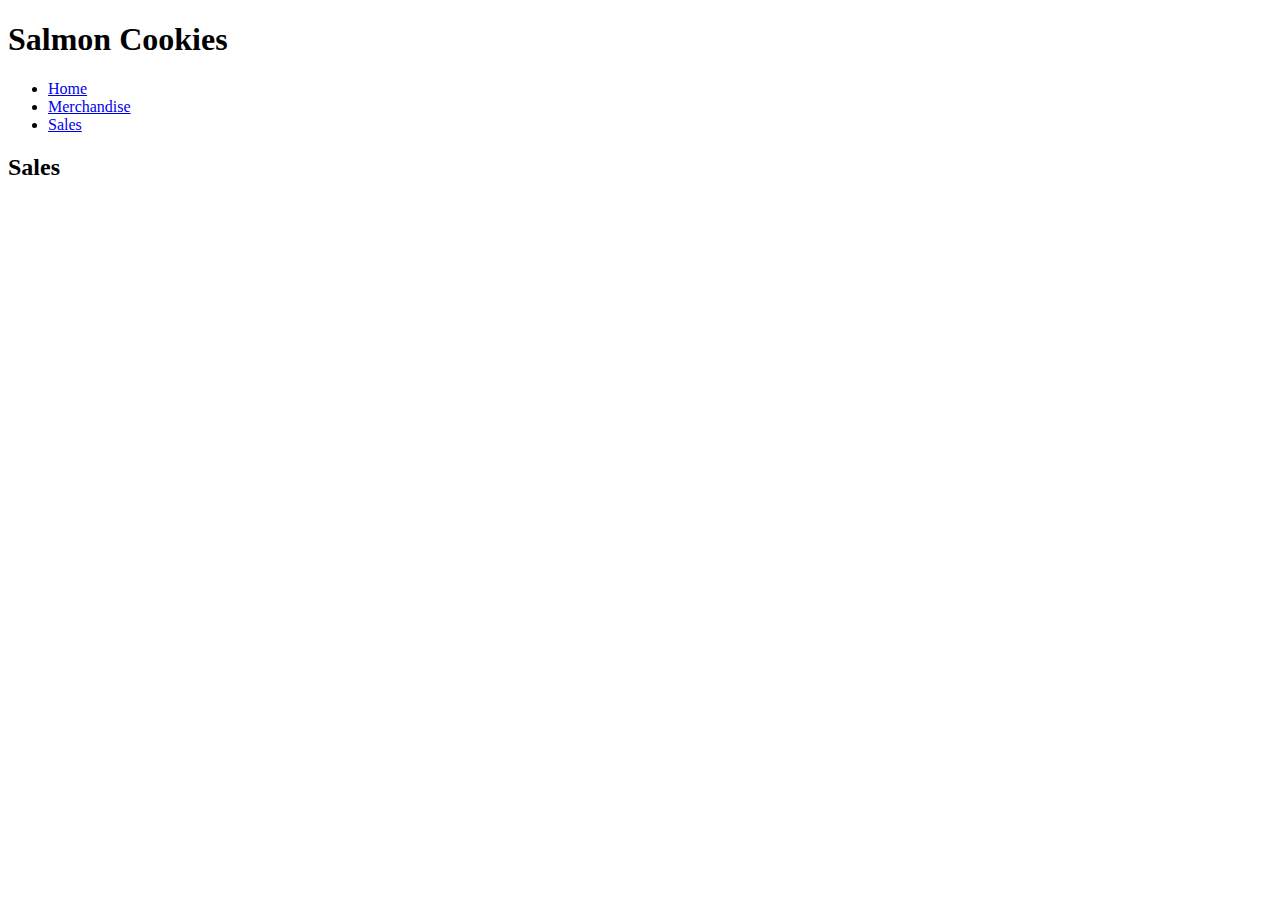
==== merchandise.html @ d0cbb209 "most html requirements met" ====
<!DOCTYPE html>
<html>
  <head>
    <title>Salmon Cookies, Merchandise</title>
    <link rel="stylesheet" href="./css/reset.css">
    <link rel="stylesheet" href="./css/style.css">
  </head>
  <body>
    <header>
      <h1>Salmon Cookies</h1>
      <nav>
        <ul>
          <li><a href="index.html">Home</a></li>
          <li><a href="merchandise.html">Merchandise</a></li>
          <li><a href="sales.html">Sales</a></li>
        </ul>
      </nav>
    </header>
    <main>
      <h2>Sales</h2>
    </main>
    <footer></footer>
  </body>
</html>
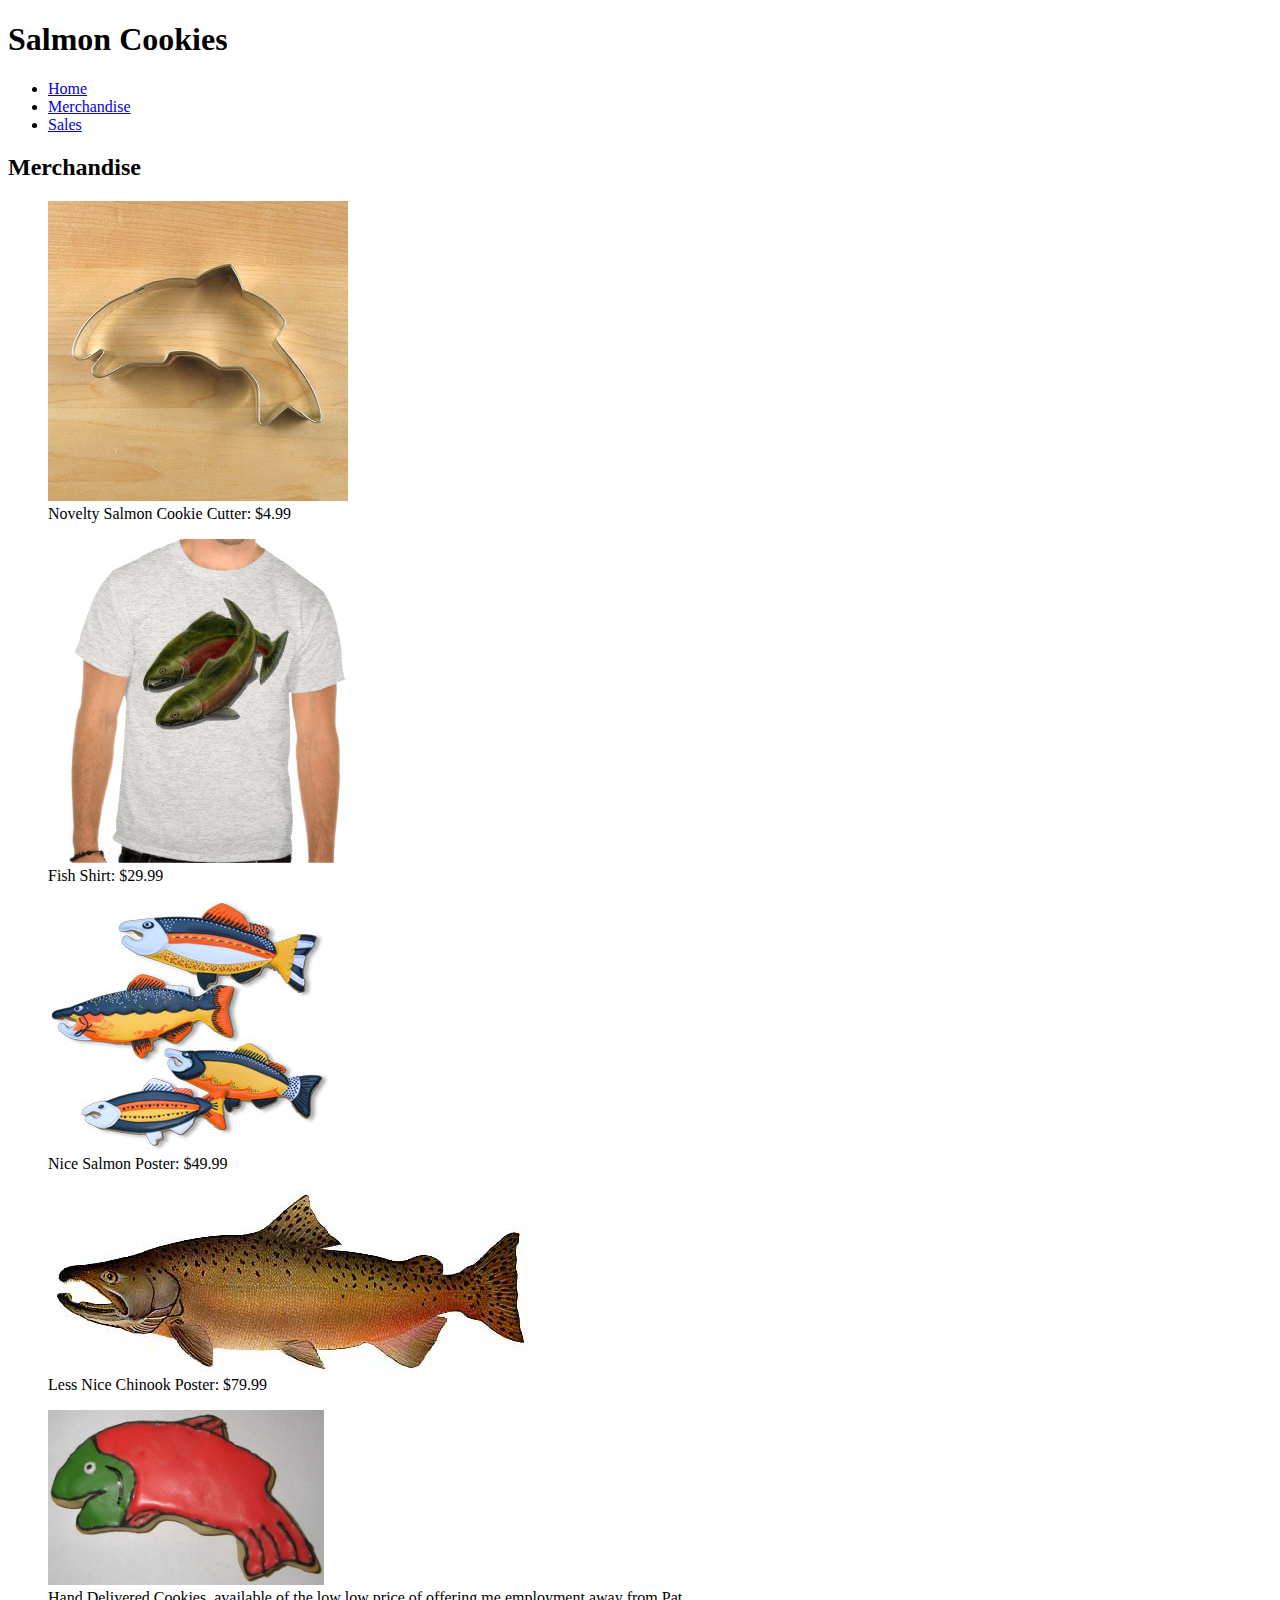
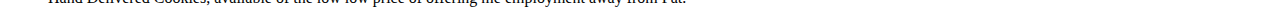
==== commit 76e9e00b: "all requirements met, calling it a day" ====
--- a/merchandise.html
+++ b/merchandise.html
@@ -17,7 +17,29 @@
       </nav>
     </header>
     <main>
-      <h2>Sales</h2>
+      <h2>Merchandise</h2>
+      <section>
+        <figure>
+          <img src="/img/cutter.jpeg">
+          <figcaption>Novelty Salmon Cookie Cutter: $4.99</figcaption>
+        </figure>
+        <figure>
+          <img src="/img/shirt.jpg">
+          <figcaption>Fish Shirt: $29.99</figcaption>
+        </figure>
+        <figure>
+          <img src="/img/fish.jpg">
+          <figcaption>Nice Salmon Poster: $49.99</figcaption>
+        </figure>
+        <figure>
+          <img src="/img/chinook.jpg">
+          <figcaption>Less Nice Chinook Poster: $79.99</figcaption>
+        </figure>
+        <figure>
+          <img src="/img/frosted-cookie.jpg">
+          <figcaption>Hand Delivered Cookies, available of the low low price of offering me employment away from Pat.</figcaption>
+        </figure>
+      </section>
     </main>
     <footer></footer>
   </body>
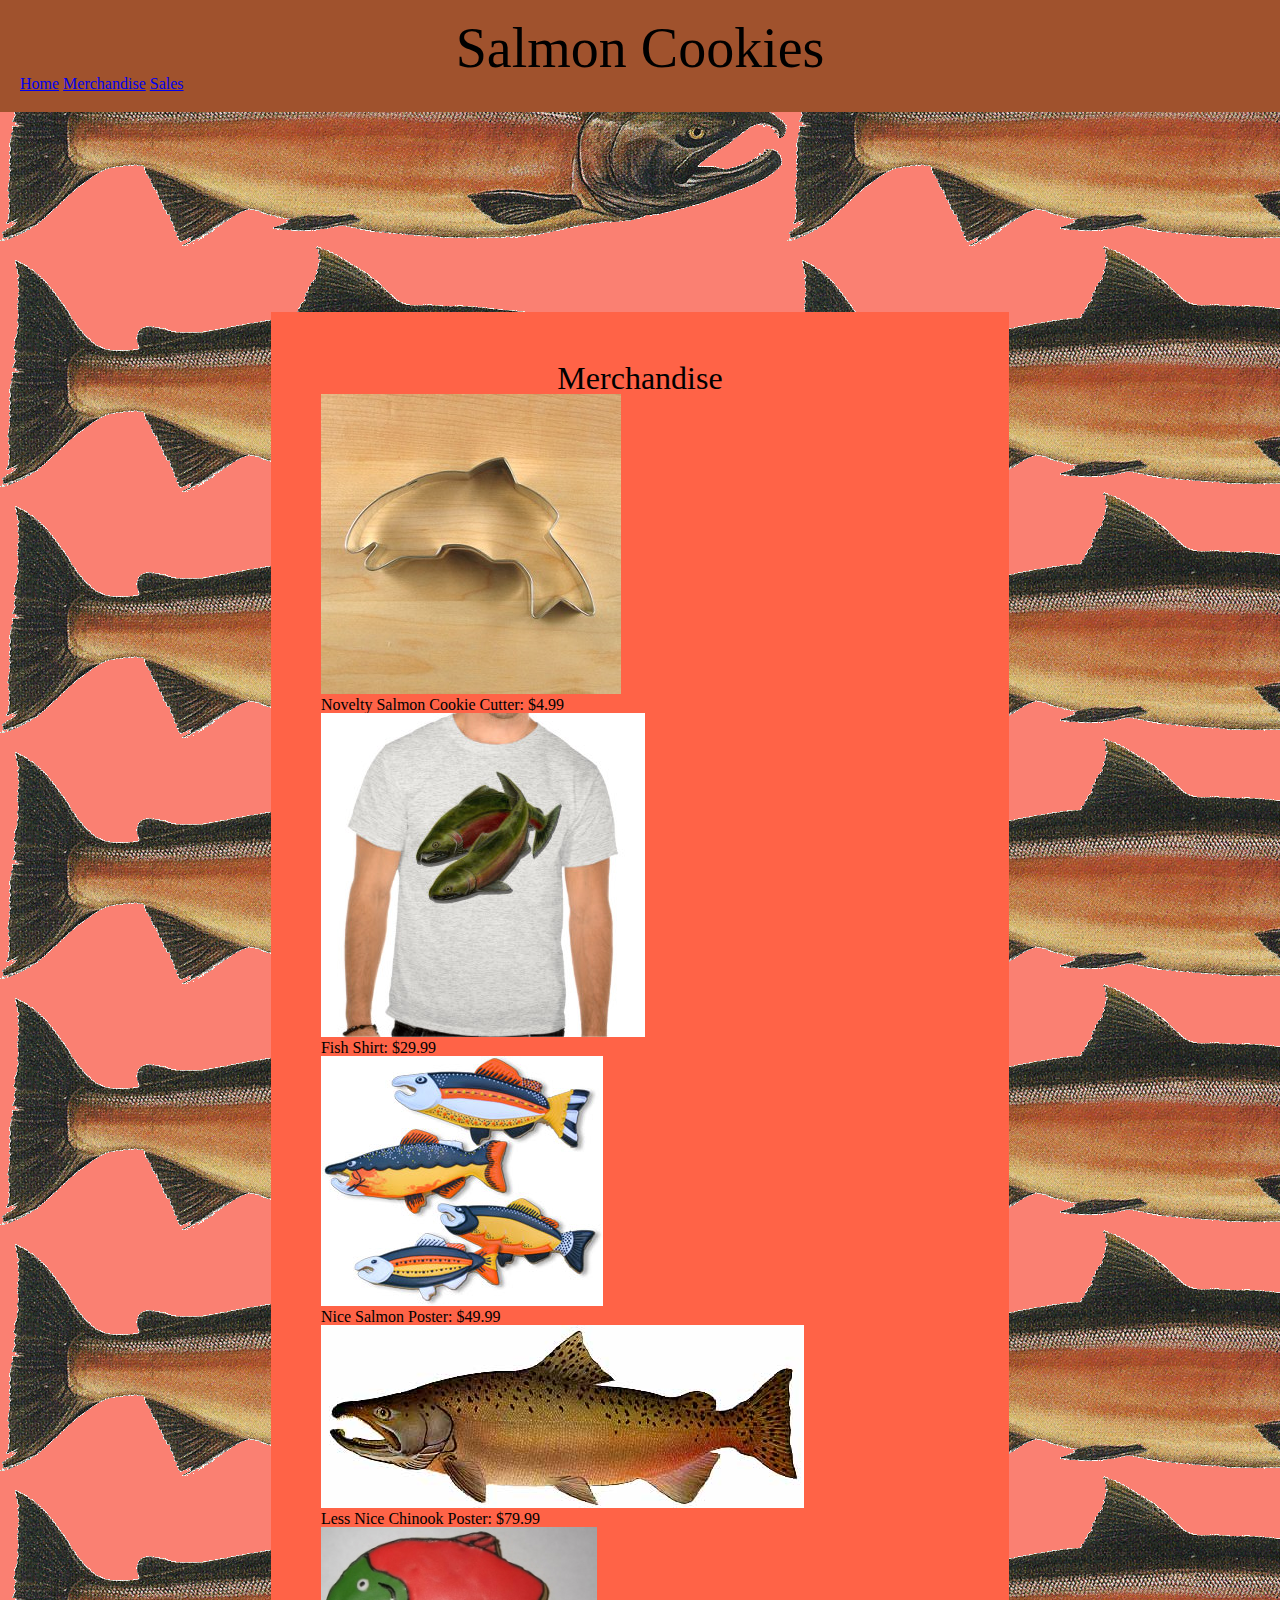
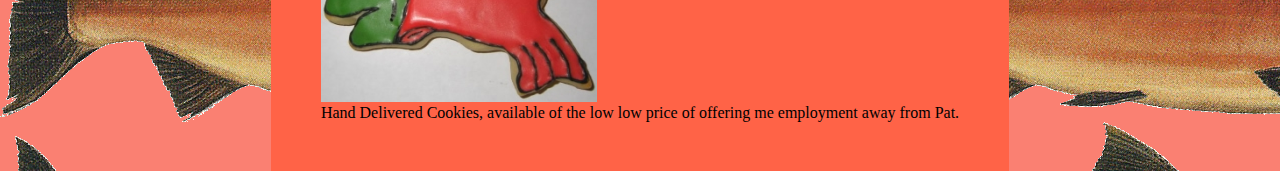
==== commit f08966a6: "bugfixing" ====
--- a/merchandise.html
+++ b/merchandise.html
@@ -2,8 +2,8 @@
 <html>
   <head>
     <title>Salmon Cookies, Merchandise</title>
-    <link rel="stylesheet" href="./css/reset.css">
-    <link rel="stylesheet" href="./css/style.css">
+    <link rel="stylesheet" href="./CSS/reset.css" type="text/css">
+    <link rel="stylesheet" href="./CSS/style.css" type="text/css">
   </head>
   <body>
     <header>
@@ -20,23 +20,23 @@
       <h2>Merchandise</h2>
       <section>
         <figure>
-          <img src="/img/cutter.jpeg">
+          <img src="./img/cutter.jpeg">
           <figcaption>Novelty Salmon Cookie Cutter: $4.99</figcaption>
         </figure>
         <figure>
-          <img src="/img/shirt.jpg">
+          <img src="./img/shirt.jpg">
           <figcaption>Fish Shirt: $29.99</figcaption>
         </figure>
         <figure>
-          <img src="/img/fish.jpg">
+          <img src="./img/fish.jpg">
           <figcaption>Nice Salmon Poster: $49.99</figcaption>
         </figure>
         <figure>
-          <img src="/img/chinook.jpg">
+          <img src="./img/chinook.jpg">
           <figcaption>Less Nice Chinook Poster: $79.99</figcaption>
         </figure>
         <figure>
-          <img src="/img/frosted-cookie.jpg">
+          <img src="./img/frosted-cookie.jpg">
           <figcaption>Hand Delivered Cookies, available of the low low price of offering me employment away from Pat.</figcaption>
         </figure>
       </section>
--- a/CSS/style.css
+++ b/CSS/style.css
@@ -0,0 +1,54 @@
+/* * {
+  border: black 1px solid;
+} */
+
+main {
+  background-color:tomato;
+  margin-top: 200px;
+  width: fit-content;
+  margin-left: auto;
+  margin-right: auto;
+  padding: 50px;
+}
+
+table {
+margin-left: auto;
+margin-right: auto;
+margin-top: 30px;
+}
+
+table * {
+  border: 3px solid black;
+  background-color: sandybrown;
+  font-size: 1.2em;
+  padding: 0px 3px;
+}
+
+h2 {
+  font-size: 2em;
+  text-align: center;
+}
+
+thead {
+  font-weight: bold;
+}
+
+body {
+  background-image: url(/img/salmon.png);
+  background-color: salmon;
+}
+
+header {
+  background-color:sienna;
+  padding: 20px;
+}
+
+nav>ul>li {
+  display: inline;
+  padding:
+}
+
+h1 {
+  font-size: 3.5em;
+  text-align: center;
+}